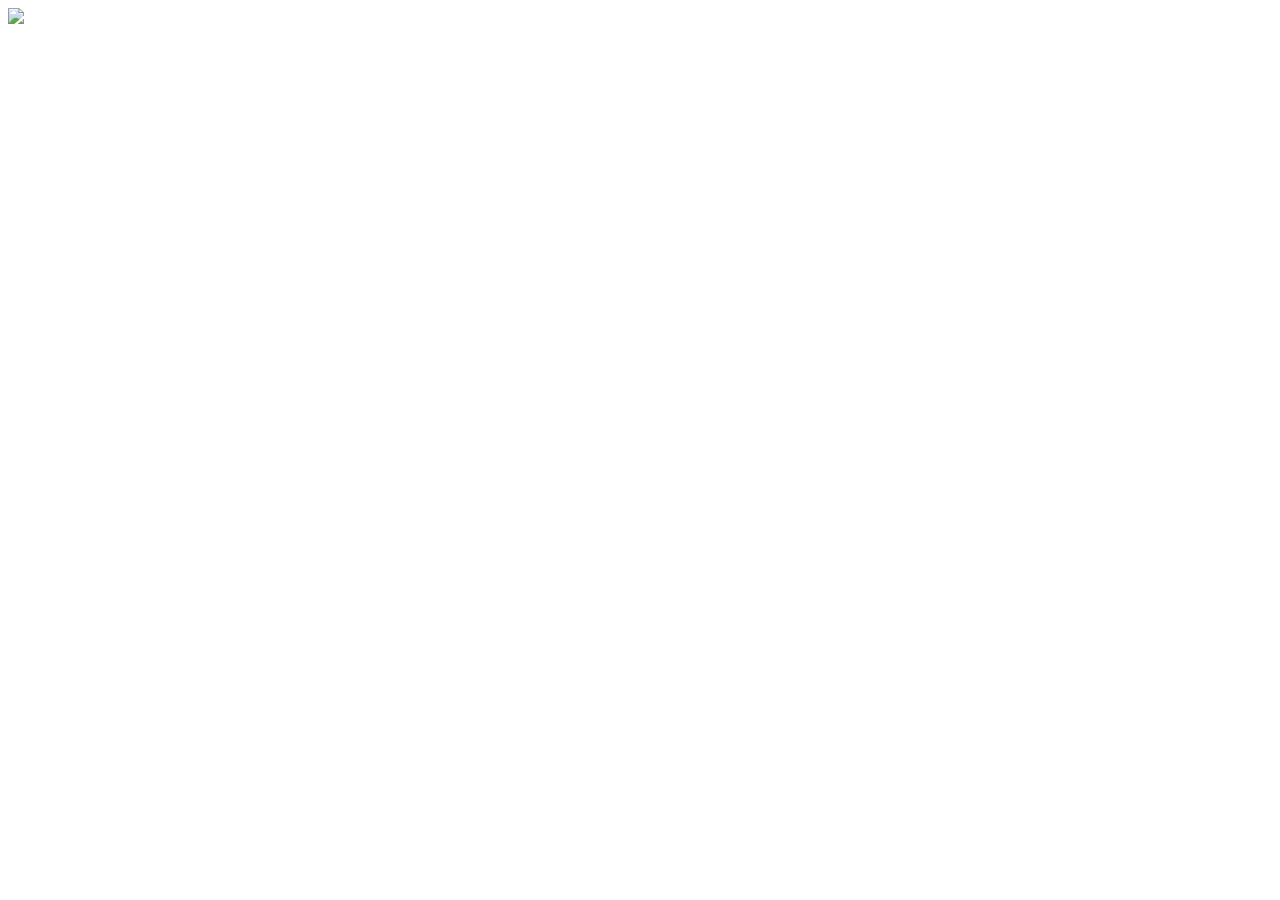
==== src/main/resources/templates/trice.html @ ef0cf558 "Initial version" ====
<!DOCTYPE html SYSTEM "http://www.thymeleaf.org/dtd/xhtml1-strict-thymeleaf-spring4-4.dtd">

<html xmlns="http://www.w3.org/1999/xhtml"
      xmlns:th="http://www.thymeleaf.org">

<head>
    <meta http-equiv="cache-control" content="max-age=0" />
    <meta http-equiv="cache-control" content="no-cache" />
    <meta http-equiv="expires" content="0" />
    <meta http-equiv="expires" content="Tue, 01 Jan 1980 1:00:00 GMT" />
    <meta http-equiv="pragma" content="no-cache" />

    <link type="text/css" rel="stylesheet" href="/stylesheet.css"/>

    <script src="/jquery-3.1.1.js"></script>
    <script src="/sockjs-0.3.4.js"></script>

    <script type="text/javascript" th:inline="javascript">
        var ws = null;
        var recInterval = null;

        function connect() {
            if (ws == null) {
                ws = new SockJS([[${endpoint}]]);

                ws.onopen = function () {
                    console.log('Info: WebSocket connection opened');

                    ws.send("TRICE [[${sid}]]");
                };
                ws.onmessage = function (message) {
                    console.log('Received: ' + message.data);

                    var length = message.data.indexOf(" ");
                    var command = message.data.slice(0, length);
                    var body = message.data.slice(Math.max(length, 0));

                    handler[command](body);
                };
                ws.onclose = function () {
                    console.log('Info: WebSocket connection closed');

                    ws = null;

                    clearInterval(recInterval);

                    recInterval = setInterval(connect, 1000);
                };
            }
        }

        var handler = {
            "TRICE": function(command) {
                console.log(command);
            },
            "ECIRT": function(command) {
                ws.close();
            },
            "REQUEST": function(command) {
                var json = $.parseJSON(command);

                var hidden = $.find("div #hidden");
                var element = $(hidden).find("div.element").clone();

                element.find("div.method").text(json["method"]);
                element.find("div.url").text(json["url"]);
                element.find("div.remote-address").text(json["remoteAddr"]);
                element.find("div.remote-host").text(json["remoteHost"]);
                element.find("div.remote-port").text(json["remotePort"]);
                element.find("div.remote-user").text(json["remoteUser"]);

                for (name in json.parameters) {
                    var param = $(hidden).find("div.param").clone();
                    param.text(json.parameters[name].name + "=" + json.parameters[name].value);

                    element.find("div.params").append(param);
                }

                for (name in json.headers) {
                    var header = $(hidden).find("div.header").clone();
                    header.text(json.headers[name].name + "=" + json.headers[name].value);

                    element.find("div.headers").append(header);
                }

                for (name in json.cookies) {
                    var cookie = $(hidden).find("div.cookie").clone();
                    cookie.text(json.cookies[name].name + "=" + json.cookies[name].value);

                    element.find("div.cookies").append(cookie);
                }

                element.prependTo("#container");

                element.fadeIn(1500);
            }
        }
    </script>

    <title>Trice(ratops)</title>
</head>

<body onload="connect();">
<noscript>
    <h2 style="color: #ff0000" th:text="#{message.javascript.disabled}"></h2>
</noscript>

<div class="logo">
    <img src="/logo.png" class="logo-img"/>
    <nobr><div class="logo-text" th:text="#{message.welcome.to.trice}"></div></nobr>
</div>

<div>
    <div id="hidden" style="display: none">
        <div class="param value2">
        </div>
        <div class="header value2">
        </div>
        <div class="cookie value2">
        </div>
        <div class="fading element">
            <div>
                <div class="name inline-block">METHOD:</div>
                <div class="method value inline-block"></div>
            </div>
            <div>
                <div class="name inline-block">URL:</div>
                <div class="url value inline-block"></div>
            </div>
            <div>
                <div class="name inline-block">REMOTE ADDRESS:</div>
                <div class="remote-address value inline-block"></div>
            </div>
            <div>
                <div class="name inline-block">REMOTE HOST:</div>
                <div class="remote-host value inline-block"></div>
            </div>
            <div>
                <div class="name inline-block">REMOTE PORT:</div>
                <div class="remote-port value inline-block"></div>
            </div>
            <div>
                <div class="name inline-block">REMOTE USER:</div>
                <div class="remote-user value inline-block"></div>
            </div>
            <div>
                <div class="name">PARAMETERS:</div>
                <div class="params value inline-block"></div>
            </div>
            <div>
                <div class="name">HEADERS:</div>
                <div class="headers value inline-block"></div>
            </div>
            <div>
                <div class="name">COOKIES:</div>
                <div class="cookies value inline-block"></div>
            </div>
        </div>
    </div>
    <div id="container" class="container">
    </div>
</div>
</body>
</html>
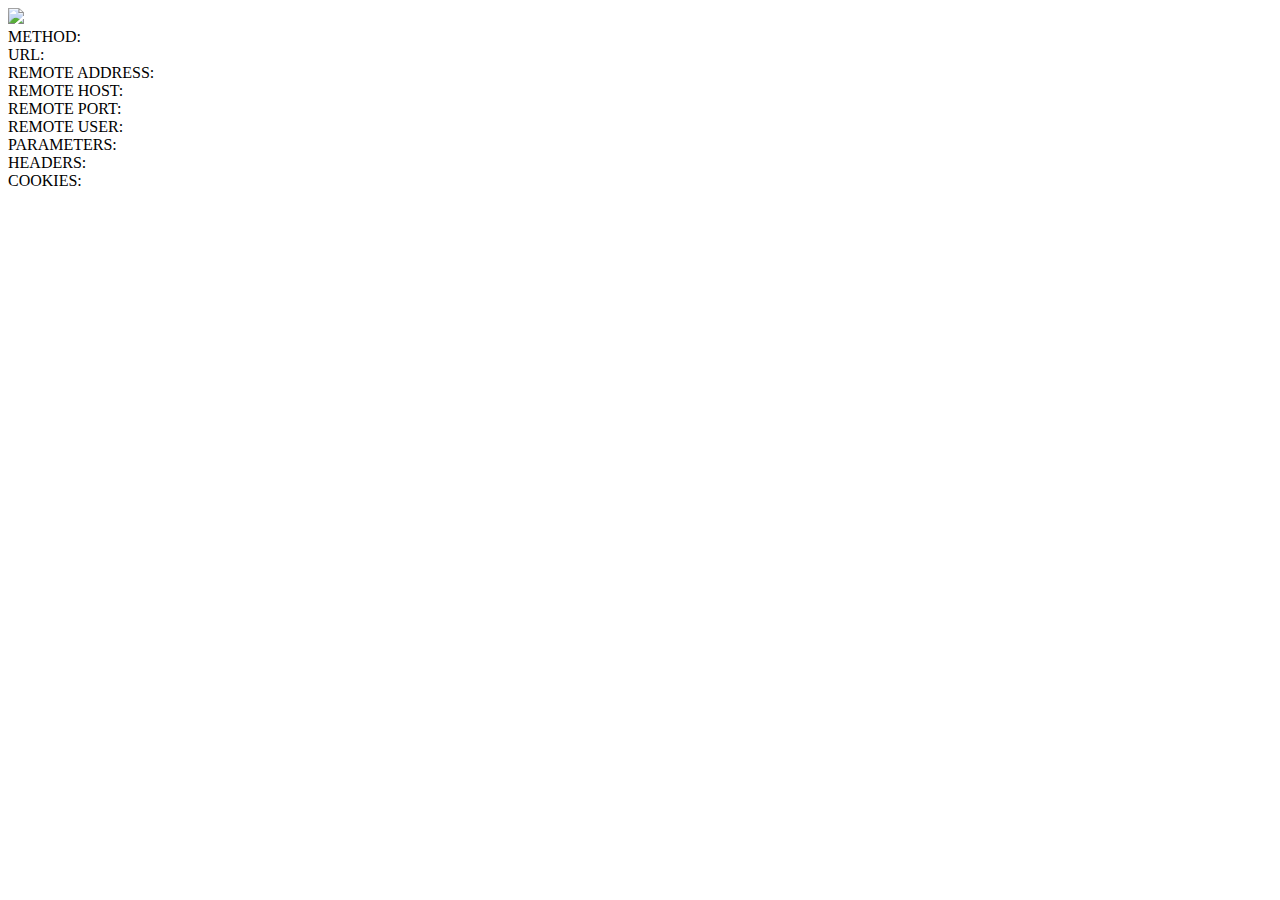
==== commit 7e7f6c84: "Fixing issues, UI improvements" ====
--- a/src/main/resources/templates/trice.html
+++ b/src/main/resources/templates/trice.html
@@ -18,6 +18,7 @@
     <script type="text/javascript" th:inline="javascript">
         var ws = null;
         var recInterval = null;
+        var recoverable = true;
 
         function connect() {
             if (ws == null) {
@@ -44,16 +45,18 @@
 
                     clearInterval(recInterval);
 
-                    recInterval = setInterval(connect, 1000);
+                    if (recoverable) {
+                        recInterval = setInterval(connect, 1000);
+                    }
                 };
             }
         }
 
         var handler = {
             "TRICE": function(command) {
-                console.log(command);
             },
             "ECIRT": function(command) {
+                recoverable = false;
                 ws.close();
             },
             "REQUEST": function(command) {
@@ -102,7 +105,7 @@
 
 <body onload="connect();">
 <noscript>
-    <h2 style="color: #ff0000" th:text="#{message.javascript.disabled}"></h2>
+    <h2 class="warn" th:text="#{message.javascript.disabled}"></h2>
 </noscript>
 
 <div class="logo">
@@ -111,14 +114,14 @@
 </div>
 
 <div>
-    <div id="hidden" style="display: none">
+    <div id="hidden" class="hidden">
         <div class="param value2">
         </div>
         <div class="header value2">
         </div>
         <div class="cookie value2">
         </div>
-        <div class="fading element">
+        <div class="hidden element">
             <div>
                 <div class="name inline-block">METHOD:</div>
                 <div class="method value inline-block"></div>
